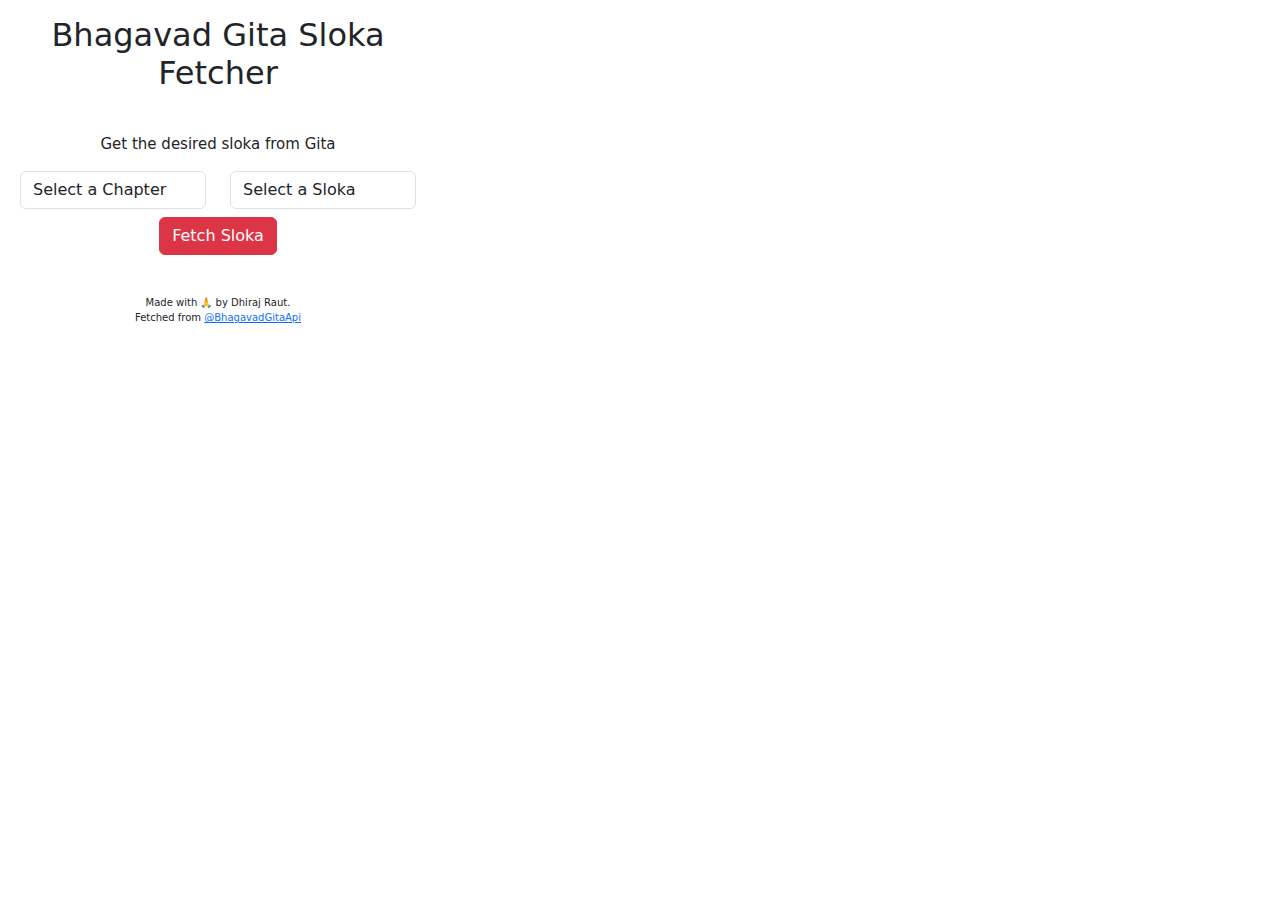
==== hello.html @ baac5027 "initial message" ====
<!DOCTYPE html>
<html lang="en">

<head>
    <meta charset="UTF-8">
    <meta http-equiv="X-UA-Compatible" content="IE=edge">
    <meta name="viewport" content="width=device-width, initial-scale=1.0">
    <link rel="stylesheet" href="./styles/style.css">
    <link rel="stylesheet" href="./styles/bootstrap.min.css">

    <!-- Bootstrap CSS CDN -->
    <!-- <link href="https://cdn.jsdelivr.net/npm/bootstrap@5.0.2/dist/css/bootstrap.min.css" rel="stylesheet"
        integrity="sha384-EVSTQN3/azprG1Anm3QDgpJLIm9Nao0Yz1ztcQTwFspd3yD65VohhpuuCOmLASjC" crossorigin="anonymous"> -->

    <title>Bhagawat Geeta Sloka</title>
</head>

<body>
    <div class="container-fluid text-center m-2">
        <h2 class="p-2">Bhagavad Gita Sloka Fetcher</h2>
        <img src="https://bhagavadgitaapi.in/slok/krishna.png" alt="">
        <br>
        <p>Get the desired sloka from Gita </p>
        <form>
            <div class="row">
                <div class="col">
                    <!-- <label class = "form-label" for="chapter">Select Chapter </label> -->
                    <select class="form-control" id="chapter" name="chapter" required>
                        <option value="" selected="selected">Select a Chapter</option>
                    </select>
                </div>
                <div class="col">
                    <!-- <label class = "form-label" for="sloka">Select Sloka</label> -->
                    <select class="form-control" id="sloka" min="1" required>
                        <option value="" selected="selected">Select a Sloka</option>
                    </select>
                </div>
            </div>
            <div class="pt-2 col-12 p-3">
                <button class="btn btn-danger" type="submit">Fetch Sloka</button>
            </div>
            
        </form>
        <div class="text-center p-2 sloka-container" id="sloka-container"></div>

        <footer class="p-2">
            <p>Made with 🙏 by Dhiraj Raut. <br>
                Fetched from <a href="https://bhagavadgitaapi.in/" target="_blank">@BhagavadGitaApi</a> </p>
        </footer>
    </div>


    <script src="script.js"></script>

    <!-- Bootstrap Bundle with Popper -->
    <!-- <script src="https://cdn.jsdelivr.net/npm/bootstrap@5.0.2/dist/js/bootstrap.bundle.min.js"
        integrity="sha384-MrcW6ZMFYlzcLA8Nl+NtUVF0sA7MsXsP1UyJoMp4YLEuNSfAP+JcXn/tWtIaxVXM"
        crossorigin="anonymous"></script> -->

</body>

</html>
---- styles/style.css ----
/* @import url('https://fonts.googleapis.com/css2?family=Yatra+One&display=swap'); */
/* @import url('https://fonts.googleapis.com/css2?family=Eczar&display=swap'); */
@import url('https://fonts.googleapis.com/css2?family=Eczar&family=Noto+Sans+Devanagari:wght@200;400;600&display=swap');


body {
  width: 420px;
  height: 400px;
  font-family: 'Noto Sans Devanagari', sans-serif;}

div.sloka-container {
  /* background:linear-gradient(189deg,#fff 19%,#f7fffa 50%);*/
  color: #4f4141;
}

img {
  width: 200pt;
  opacity: +.98
}

/* h2 {
  font-family: 'Yatra One', cursive;
} */

h3 {
  line-height: 23pt;
  /* font-family: 'Yatra One', cursive; */
  margin: 10px;
  color: #4f4141;
  font-weight: 600;
}

center {
  padding: 0 25px
}

p {
  font-size: 15px;
}

footer p {
  font-size: 10px;
}
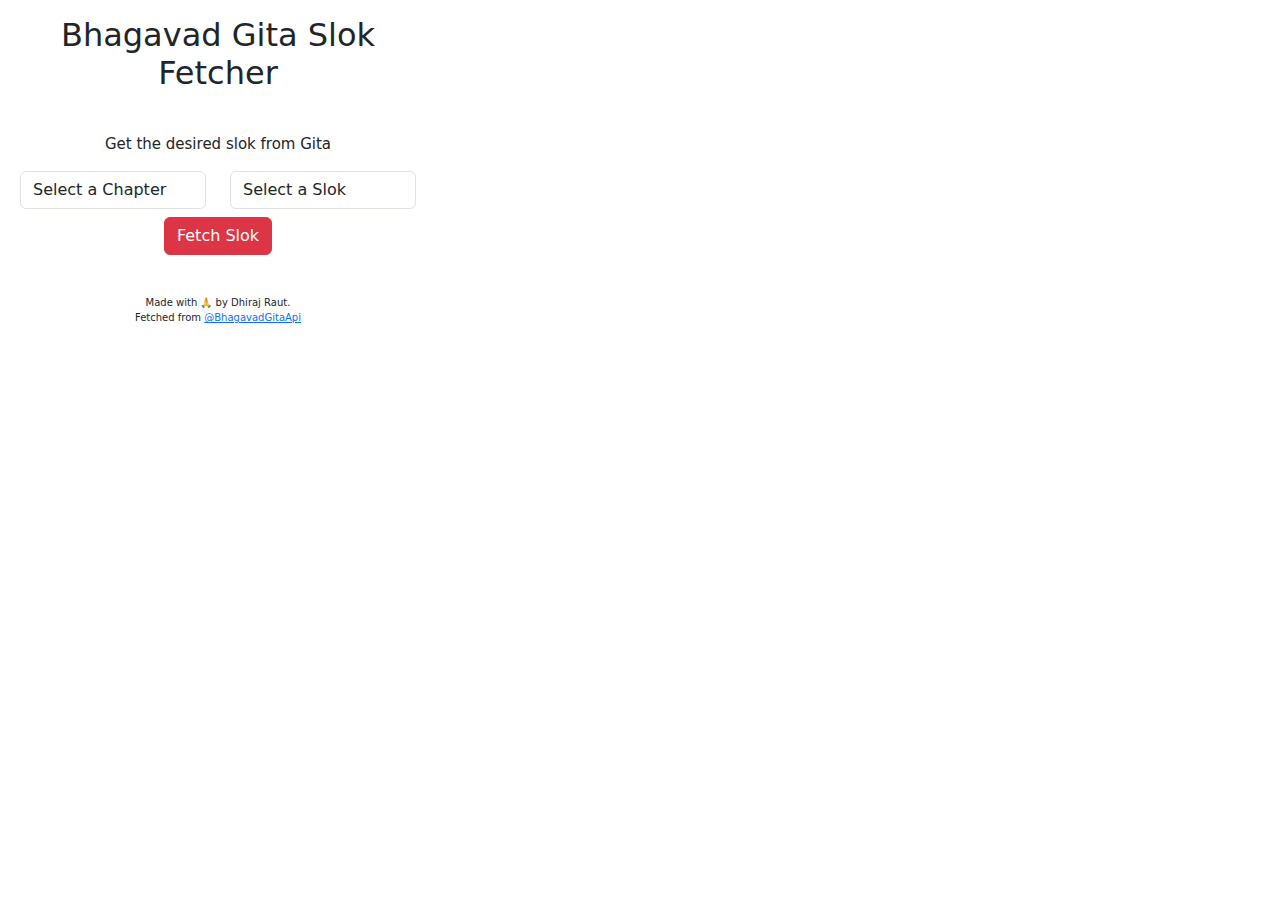
==== commit 429e3204: "typos+extension enhancements" ====
--- a/hello.html
+++ b/hello.html
@@ -7,37 +7,30 @@
     <meta name="viewport" content="width=device-width, initial-scale=1.0">
     <link rel="stylesheet" href="./styles/style.css">
     <link rel="stylesheet" href="./styles/bootstrap.min.css">
-
-    <!-- Bootstrap CSS CDN -->
-    <!-- <link href="https://cdn.jsdelivr.net/npm/bootstrap@5.0.2/dist/css/bootstrap.min.css" rel="stylesheet"
-        integrity="sha384-EVSTQN3/azprG1Anm3QDgpJLIm9Nao0Yz1ztcQTwFspd3yD65VohhpuuCOmLASjC" crossorigin="anonymous"> -->
-
-    <title>Bhagawat Geeta Sloka</title>
+    <title>Bhagawat Geeta Slok</title>
 </head>
 
 <body>
     <div class="container-fluid text-center m-2">
-        <h2 class="p-2">Bhagavad Gita Sloka Fetcher</h2>
+        <h2 class="p-2">Bhagavad Gita Slok Fetcher</h2>
         <img src="https://bhagavadgitaapi.in/slok/krishna.png" alt="">
         <br>
-        <p>Get the desired sloka from Gita </p>
+        <p>Get the desired slok from Gita </p>
         <form>
             <div class="row">
                 <div class="col">
-                    <!-- <label class = "form-label" for="chapter">Select Chapter </label> -->
                     <select class="form-control" id="chapter" name="chapter" required>
                         <option value="" selected="selected">Select a Chapter</option>
                     </select>
                 </div>
                 <div class="col">
-                    <!-- <label class = "form-label" for="sloka">Select Sloka</label> -->
                     <select class="form-control" id="sloka" min="1" required>
-                        <option value="" selected="selected">Select a Sloka</option>
+                        <option value="" selected="selected">Select a Slok</option>
                     </select>
                 </div>
             </div>
             <div class="pt-2 col-12 p-3">
-                <button class="btn btn-danger" type="submit">Fetch Sloka</button>
+                <button class="btn btn-danger" type="submit">Fetch Slok</button>
             </div>
             
         </form>
@@ -52,11 +45,6 @@
 
     <script src="script.js"></script>
 
-    <!-- Bootstrap Bundle with Popper -->
-    <!-- <script src="https://cdn.jsdelivr.net/npm/bootstrap@5.0.2/dist/js/bootstrap.bundle.min.js"
-        integrity="sha384-MrcW6ZMFYlzcLA8Nl+NtUVF0sA7MsXsP1UyJoMp4YLEuNSfAP+JcXn/tWtIaxVXM"
-        crossorigin="anonymous"></script> -->
-
 </body>
 
 </html>